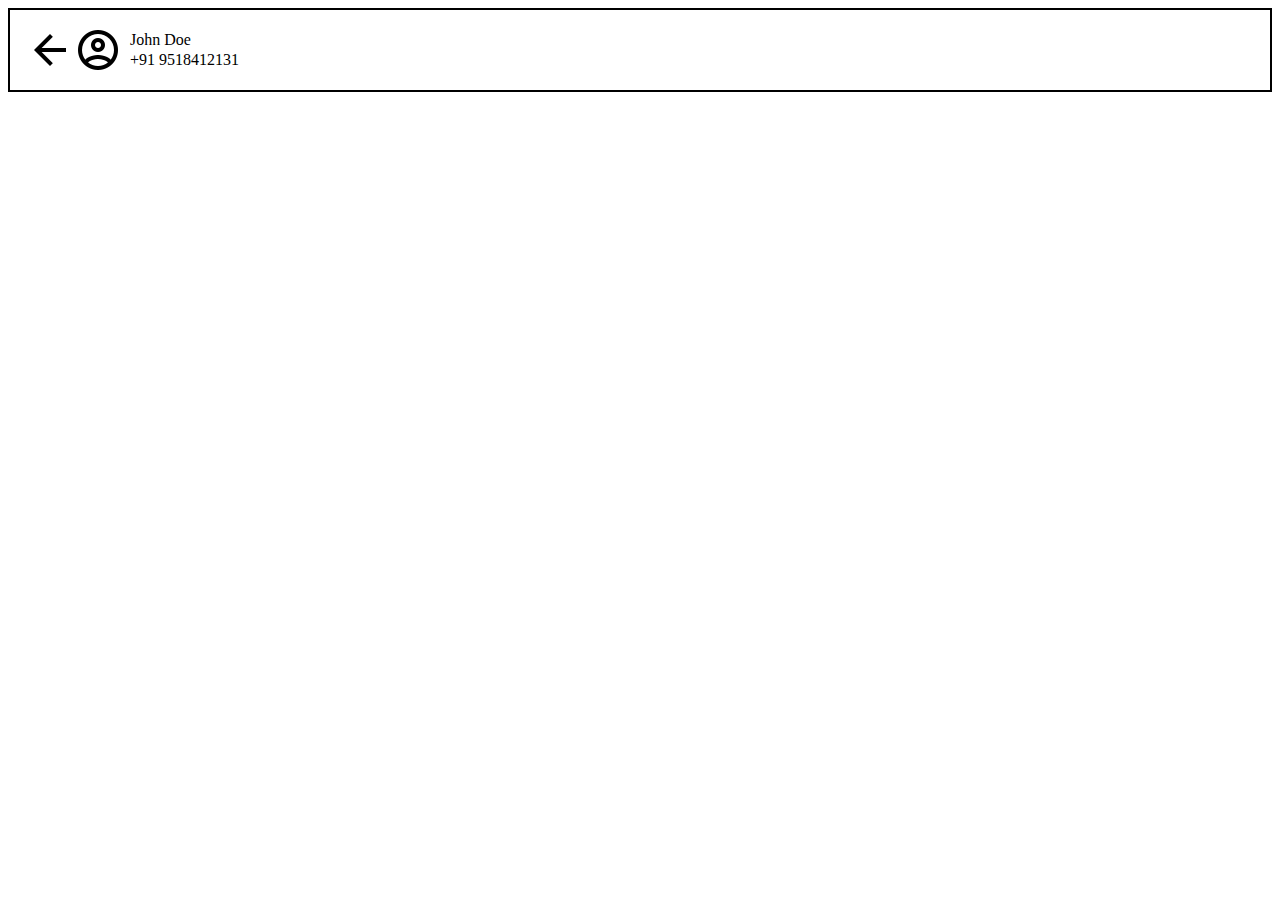
==== index.html @ b2e3900b "initiated project" ====
<!DOCTYPE html>
<html lang="en">
<head>

    <link rel="stylesheet" href="home.css">
    <meta charset="UTF-8">
    <meta http-equiv="X-UA-Compatible" content="IE=edge">
    <meta name="viewport" content="width=device-width, initial-scale=1.0">
    <title>Document</title>
    
</head>
<body>
    <div>
        <div id="top-bar">
            <img style="height : auto;" src="assets/outline_arrow_back_black_24dp.png" alt="back">
            <img style="height: auto;" src="assets/outline_account_circle_black_24dp.png" alt="profile">
            <div id="id-details">
                <p>John Doe</p>
                <p>+91 9518412131</p>
            </div>
        </div>
    </div>
    <div id="transactions" ></div>

    <script src="data.js"></script>
</body>
</html>
---- home.css ----
.body{
    width: 1440px;
}

#top-bar{
    display: flex;
    flex-flow: row;
    column-count: 3;
    border: black 2px solid;
    padding: 16px;
}
#id-details{
    display: flex;
    flex-flow: column;
    justify-content: center;
    row-gap: 2px;
    column-gap: 2px;
    padding-left: 8px;
}


#transactions{
    width: 100%;
    display: flex;
    flex-flow: column;
    row-gap: 20px;
    padding-top: 20px;
}

.transaction-right{
    width: 100%;
}

.details{
    padding: 8px;
    border-radius: 8px;
    /* padding-right: 48px; */
    display: flex;
    width: fit-content;
    flex-flow: column;
    border: 2px black solid;
}

#right{
    display: flex;
    flex-flow: column;
    flex-direction: row-reverse;
    padding-right: 8px;
}

#right-column{
    display: flex;
    flex-flow: column;
}

#left{
    display: flex;
    flex-flow: column;
    padding-left: 8px;
}

/* #left .details{
} */

#right .details{
    background-color:rgb(208, 236, 208);
    
}

.upper-details{
    width: 100%;
    display: flex;
    flex-flow: row;
    justify-content: space-evenly;
}

.bottom-details{
    display: flex;
    flex-flow: row;
    justify-content: space-between;
}


#id-details > p{
    padding: 0;
    margin: 0;
}

#money {
    font-size: x-large;
    font-weight: 800;
    padding-right: 80px;
    margin-bottom: 8px;
    margin-top: 8px;
}

#payment-detail{
    font-size: 18px;
    margin-top: 8px;
}


.date-below{
    margin: 0;
    margin-top: 4px;
    align-self: flex-end;
}

#id-text{
    font-size: medium;
    margin: 0;
    margin-top: 8px;
}

#transaction-id{
    font-size: medium;
    margin: 0;
}

.date-group{
    display: flex;
    flex-flow: row;
    align-self: center;
    font-weight: 600;
    font-size: 18px;
    background-color: rgb(225,243,251);
    border-radius: 8px;
    padding: 4px;
}

#right-date{
    align-self: flex-end;
}
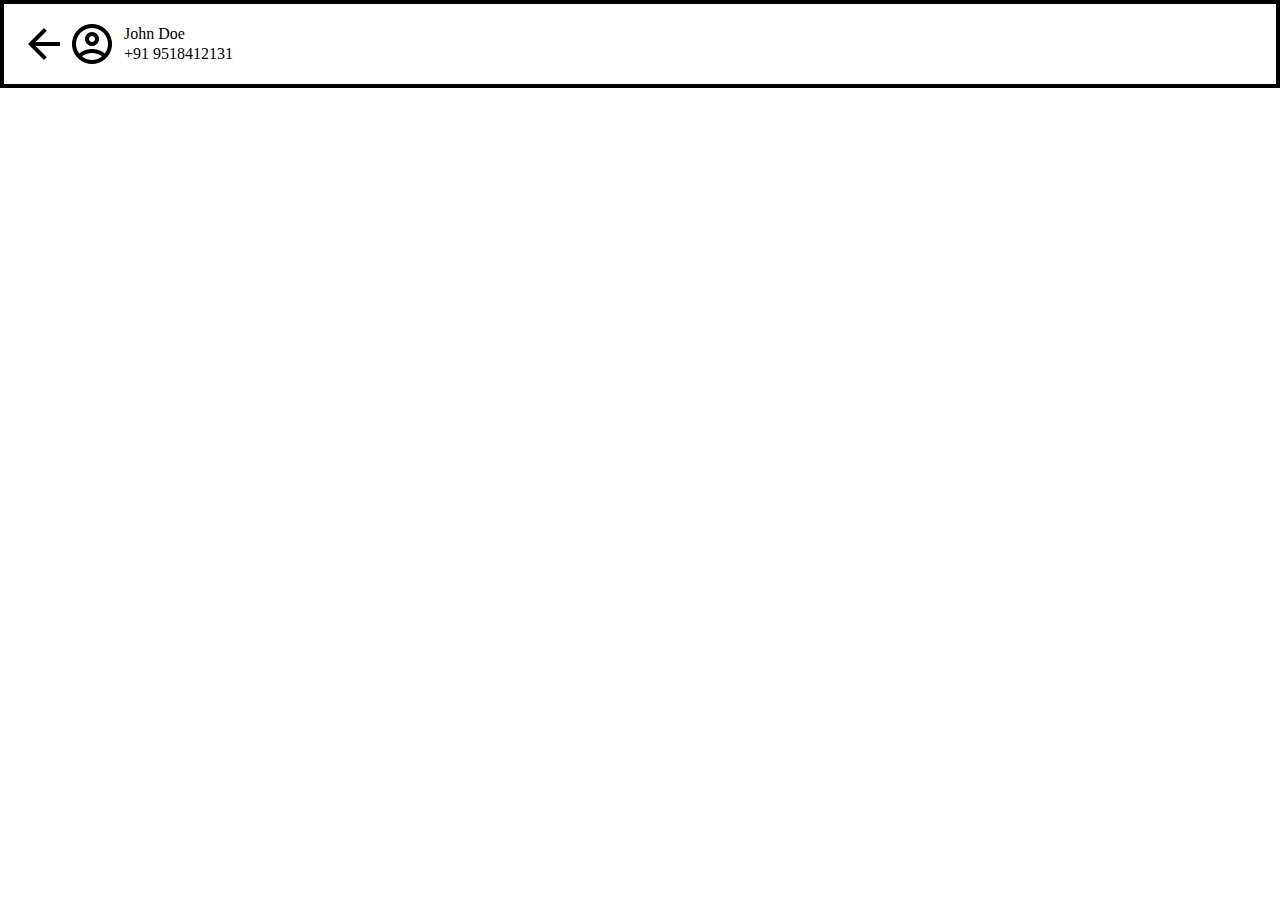
==== commit 4f687dc4: "Add files via upload" ====
--- a/index.html
+++ b/index.html
@@ -20,8 +20,8 @@
             </div>
         </div>
     </div>
-    <div id="transactions" ></div>
-
+    <div id="transactions"></div>
+    
     <script src="data.js"></script>
 </body>
 </html>--- a/home.css
+++ b/home.css
@@ -1,11 +1,13 @@
-.body{
-    width: 1440px;
+body{
+    margin: auto;
+    border: black 2px solid;
 }
 
 #top-bar{
     display: flex;
     flex-flow: row;
     column-count: 3;
+    margin: 0;
     border: black 2px solid;
     padding: 16px;
 }
@@ -20,6 +22,7 @@
 
 
 #transactions{
+    position: absolute;
     width: 100%;
     display: flex;
     flex-flow: column;
@@ -131,3 +134,40 @@
 #right-date{
     align-self: flex-end;
 }
+
+.details-popUp{
+
+    margin: auto;
+    position: absolute;
+    z-index: 2;
+    left: 42%;
+    top: 10%;
+    margin-left: auto; 
+    margin-right: auto; 
+    justify-self: center;
+    background-color: rgb(175, 175, 193);
+    padding: 24px;
+    /* padding: 120px;
+    padding-left: 240px;
+    padding-right: 240px; */
+}
+
+#pay-button, #cancel-button, #decline-button{
+    background-color: transparent;
+  border: 2px solid black;
+  border-radius: 8px;
+  font: 18px bold Segoe UI;
+  transition: transform 500ms;
+}
+
+#pay-button:hover{
+    transform: scale(1.1);
+  background-color: rgb(67, 214, 67);
+  cursor: pointer;
+}
+
+#decline-button:hover, #cancel-button:hover{
+    transform: scale(1.1);
+    background-color: rgb(201, 88, 88);
+    cursor: pointer;
+}